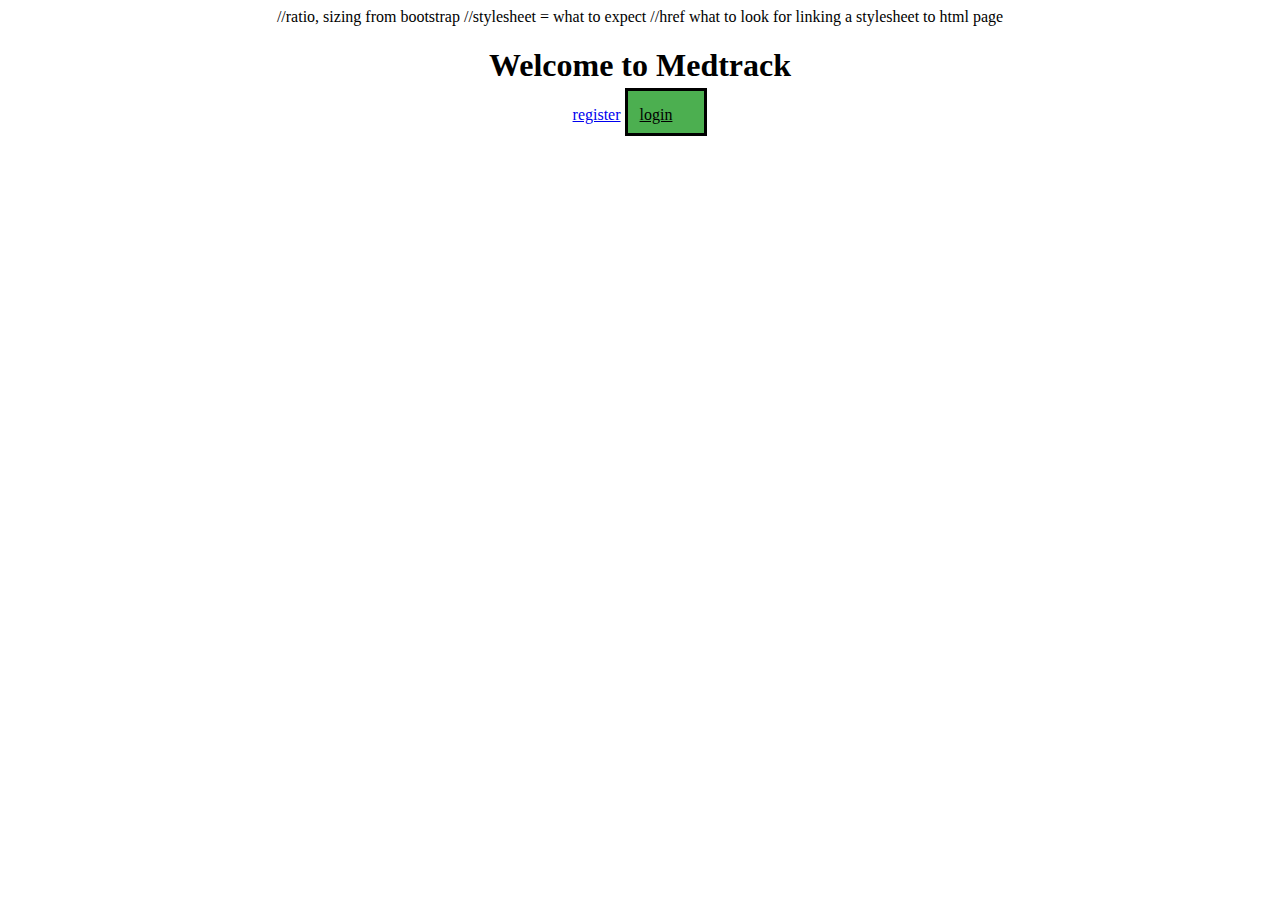
==== landingPage.html @ cefa271e "commit" ====
<!DOCTYPE html>
<html lang="en" dir="ltr">
  <head>
    <meta charset="utf-8">
    <!-- //std html page, sizing -->
    <meta name="viewport" content="width=device-width, initial-scale=1, shrink-to-fit=no">  //ratio, sizing from bootstrap
    <link rel="stylesheet" href="https://stackpath.bootstrapcdn.com/bootstrap/4.1.3/css/bootstrap.min.css" integrity="sha384-MCw98/SFnGE8fJT3GXwEOngsV7Zt27NXFoaoApmYm81iuXoPkFOJwJ8ERdknLPMO" crossorigin="anonymous">
    <title>Med Track</title>
    <link rel="stylesheet" href="landingPage.css">  //stylesheet = what to expect //href what to look for  linking a stylesheet to html page
  </head>
  <body>
    <div>
      <!-- div divides page into sections  -->
    <h1 class=h1class>Welcome to Medtrack</h1>
    <a href="https://www.google.com/" type="button" class="btn btn-warning">register</a>
    <!-- btn btn danger is predefined on spreadboots -->
    <!-- dash is current page -->
    <a href="#" type="button" class="loginbutton">login</a>
    <!-- we can define our own styling in landingpage.css, class = loginbutton we should define -->


    </div>
  </body>
</html>
---- landingPage.css ----
body {
    display: block;
    margin: 8px;
    text-align: center;
}
.loginbutton {
  /* point means its a class */
  background-color: #4CAF50; /* Green */
  /* you can google colour code system and get any shade; or just type in the name */
   border: solid;
   color: black;
   padding: 15px 32px 10px 12px ;
        /* top right bottom left ; can be checked on web page at insert thingy screen */

/* .nameofclass */
  /* styling */
/*make a class when you want to style something a certain way and then use it multiple times to keep the same style  */
}
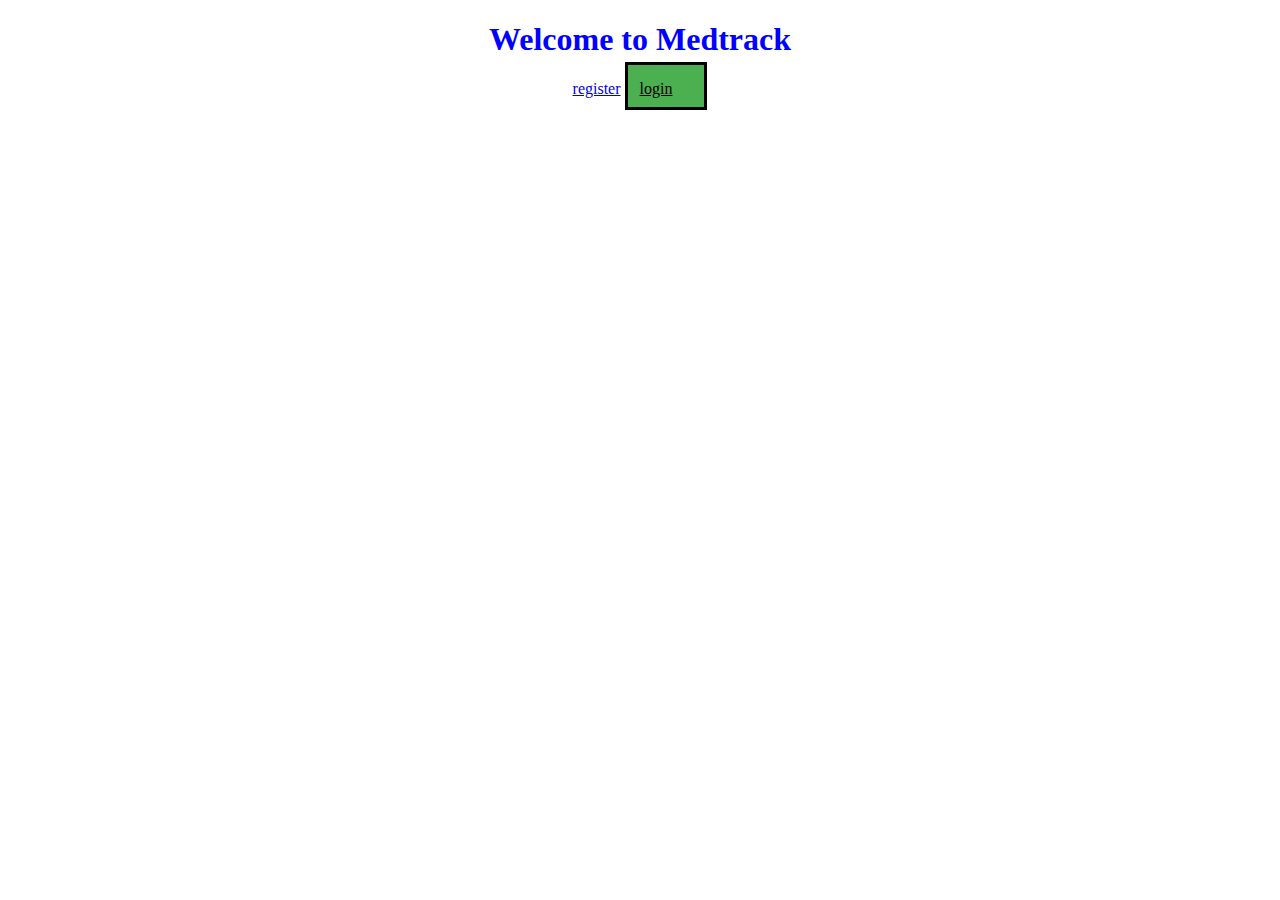
==== commit a8942f02: "created index and login" ====
--- a/landingPage.html
+++ b/landingPage.html
@@ -3,15 +3,17 @@
   <head>
     <meta charset="utf-8">
     <!-- //std html page, sizing -->
-    <meta name="viewport" content="width=device-width, initial-scale=1, shrink-to-fit=no">  //ratio, sizing from bootstrap
+    <meta name="viewport" content="width=device-width, initial-scale=1, shrink-to-fit=no">
+    <!-- //ratio, sizing from bootstrap -->
     <link rel="stylesheet" href="https://stackpath.bootstrapcdn.com/bootstrap/4.1.3/css/bootstrap.min.css" integrity="sha384-MCw98/SFnGE8fJT3GXwEOngsV7Zt27NXFoaoApmYm81iuXoPkFOJwJ8ERdknLPMO" crossorigin="anonymous">
     <title>Med Track</title>
-    <link rel="stylesheet" href="landingPage.css">  //stylesheet = what to expect //href what to look for  linking a stylesheet to html page
+    <link rel="stylesheet" href="landingPage.css">
+    <!-- //stylesheet = what to expect //href what to look for  linking a stylesheet to html page -->
   </head>
   <body>
     <div>
       <!-- div divides page into sections  -->
-    <h1 class=h1class>Welcome to Medtrack</h1>
+    <h1 class=h1class id = 'header'>Welcome to Medtrack</h1>
     <a href="https://www.google.com/" type="button" class="btn btn-warning">register</a>
     <!-- btn btn danger is predefined on spreadboots -->
     <!-- dash is current page -->
--- a/landingPage.css
+++ b/landingPage.css
@@ -16,3 +16,7 @@
   /* styling */
 /*make a class when you want to style something a certain way and then use it multiple times to keep the same style  */
 }
+#header {
+  color: blue;
+
+}
